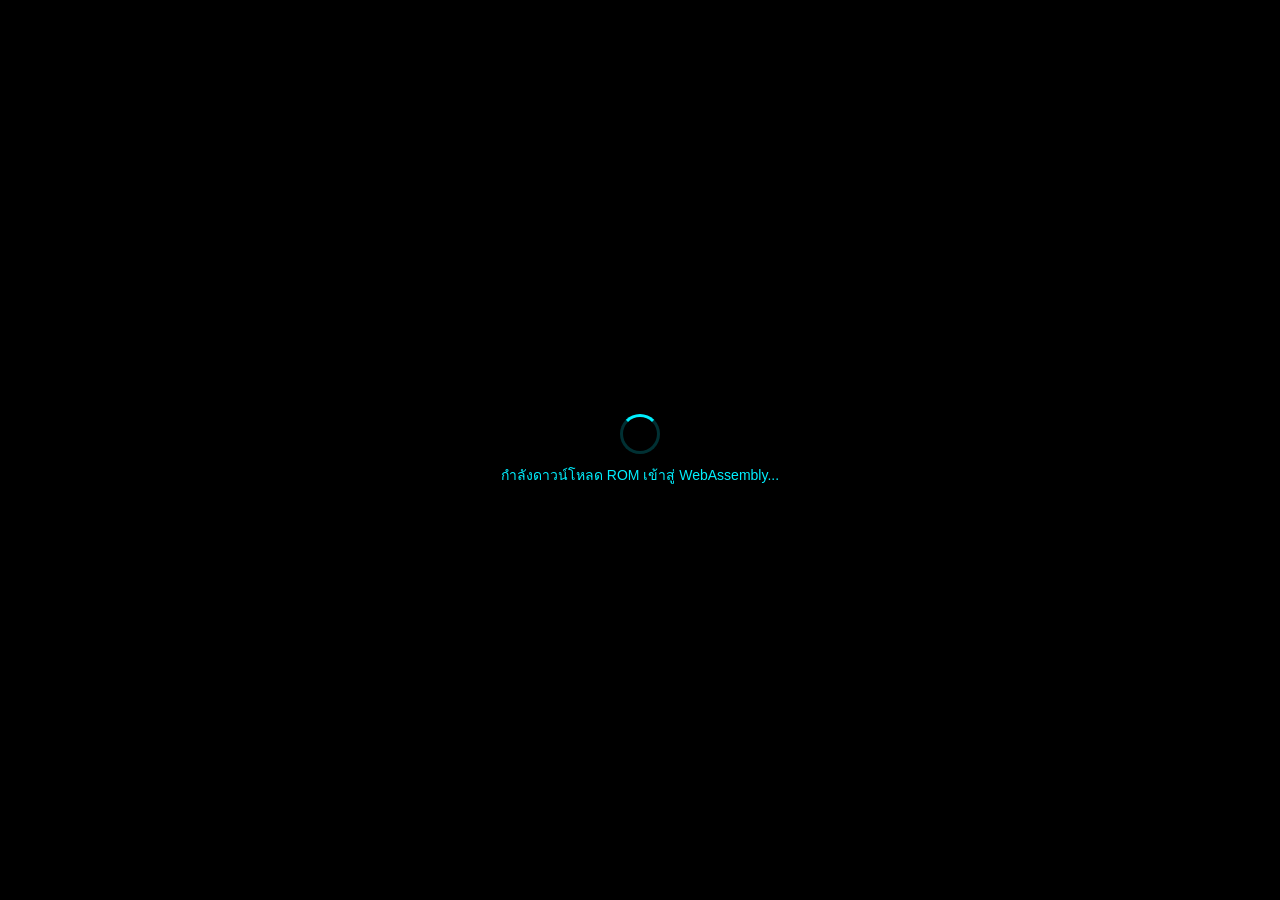
==== player.html @ f12ee84b "fix: implement standalone player.html to bypass iframe srcdoc sandbox and enable full WebAssembly ex" ====
<!DOCTYPE html>
<html lang="en">
<head>
  <meta charset="utf-8" />
  <meta name="viewport" content="width=device-width, initial-scale=1.0, maximum-scale=1.0, user-scalable=no" />
  <title>Retro Player</title>
  
  <!-- JS-DOS v8 CSS -->
  <link rel="stylesheet" href="https://v8.js-dos.com/latest/js-dos.css" />
  
  <style>
    * { box-sizing: border-box; }
    html, body {
      width: 100%;
      height: 100%;
      margin: 0;
      padding: 0;
      background: #000;
      overflow: hidden;
      display: flex;
      align-items: center;
      justify-content: center;
    }
    #game-container, #dos-container {
      width: 100%;
      height: 100%;
    }
    canvas {
      image-rendering: pixelated;
      image-rendering: crisp-edges;
    }
    #loading-box {
      position: absolute;
      color: #00f0ff;
      font-family: sans-serif;
      font-size: 14px;
      text-align: center;
      z-index: 10;
    }
    .spinner {
      width: 40px;
      height: 40px;
      border: 3px solid rgba(0, 240, 255, 0.2);
      border-top-color: #00f0ff;
      border-radius: 50%;
      animation: spin 1s linear infinite;
      margin: 0 auto 10px auto;
    }
    @keyframes spin {
      to { transform: rotate(360deg); }
    }
  </style>
</head>
<body>

  <div id="loading-box">
    <div class="spinner"></div>
    <div id="status-text">กำลังโหลดเอนจินเกม...</div>
  </div>

  <div id="game-container"></div>
  <div id="dos-container" style="display:none;"></div>

  <!-- JS-DOS v8 Script -->
  <script src="https://v8.js-dos.com/latest/js-dos.js"></script>

  <script>
    const params = new URLSearchParams(window.location.search);
    const type = params.get("type") || "emulatorjs";
    const core = params.get("core") || "nes";
    const gameUrl = params.get("game") || "";
    const statusText = document.getElementById("status-text");

    function hideLoader() {
      const loader = document.getElementById("loading-box");
      if (loader) loader.style.display = "none";
      try {
        window.parent.postMessage({ type: "EMULATOR_READY" }, "*");
      } catch (e) {}
    }

    if (type === "jsdos") {
      document.getElementById("game-container").style.display = "none";
      const dosDiv = document.getElementById("dos-container");
      dosDiv.style.display = "block";
      statusText.innerText = "กำลังแตกไฟล์และเริ่มรัน MS-DOS...";

      Dos(dosDiv, {
        url: gameUrl,
        theme: "dark",
        autoStart: true,
        kiosk: true,
        noCloud: true
      }).then(() => {
        hideLoader();
      }).catch((err) => {
        console.error("DOS Error:", err);
        statusText.innerText = "เกิดข้อผิดพลาดในการโหลดเกม DOS";
      });

    } else {
      // EmulatorJS (NES, SNES, GBA, Genesis, Arcade, PS1)
      statusText.innerText = "กำลังดาวน์โหลด ROM เข้าสู่ WebAssembly...";

      window.EJS_player = '#game-container';
      window.EJS_core = core;
      window.EJS_gameUrl = gameUrl;
      window.EJS_pathtodata = 'https://cdn.emulatorjs.org/stable/data/';
      window.EJS_startOnLoaded = true;
      window.EJS_color = '#00f0ff';
      window.EJS_threads = false;

      if (core === 'psx') {
        window.EJS_biosUrl = 'https://cdn.emulatorjs.org/stable/data/scph5501.bin';
      }

      window.EJS_ready = function() {
        hideLoader();
      };
      window.EJS_onGameStart = function() {
        hideLoader();
      };

      const loaderScript = document.createElement("script");
      loaderScript.src = "https://cdn.emulatorjs.org/stable/data/loader.js";
      loaderScript.onload = () => {
        setTimeout(hideLoader, 3000);
      };
      document.body.appendChild(loaderScript);
    }
  </script>

</body>
</html>
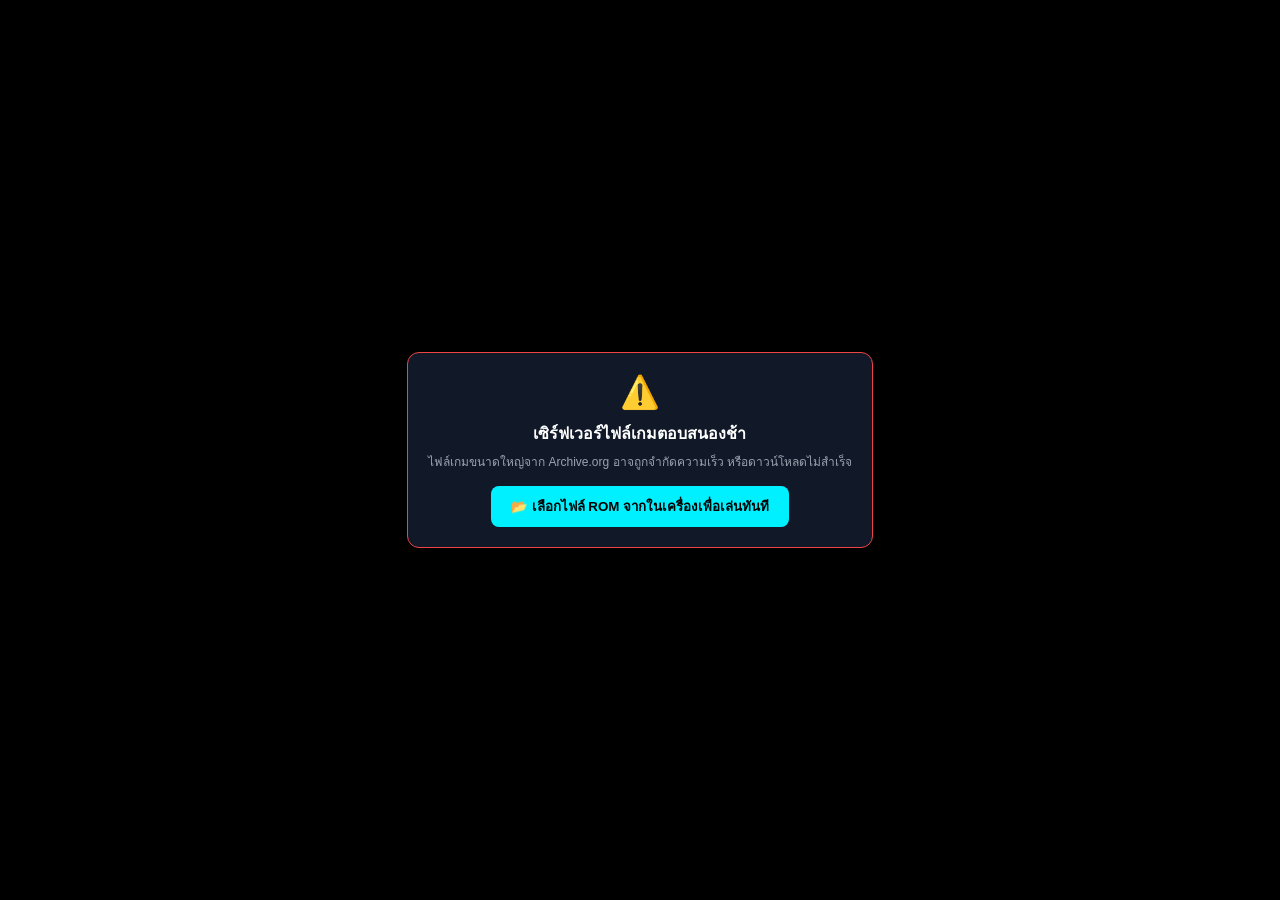
==== commit 37bc8ae3: "fix: robust embed implementation for JS-DOS v7 and EmulatorJS in player.html" ====
--- a/player.html
+++ b/player.html
@@ -3,11 +3,11 @@
 <head>
   <meta charset="utf-8" />
   <meta name="viewport" content="width=device-width, initial-scale=1.0, maximum-scale=1.0, user-scalable=no" />
-  <title>Retro Player</title>
+  <title>Retro Game Player</title>
   
-  <!-- JS-DOS v8 CSS -->
-  <link rel="stylesheet" href="https://v8.js-dos.com/latest/js-dos.css" />
-  
+  <!-- JS-DOS v7 Player Stylesheet -->
+  <link rel="stylesheet" href="https://v7.js-dos.com/latest/js-dos.css" />
+
   <style>
     * { box-sizing: border-box; }
     html, body {
@@ -20,114 +20,140 @@
       display: flex;
       align-items: center;
       justify-content: center;
+      color: #00f0ff;
+      font-family: -apple-system, BlinkMacSystemFont, "Segoe UI", Roboto, sans-serif;
     }
-    #game-container, #dos-container {
+    #game, #dos {
       width: 100%;
       height: 100%;
+      display: block;
     }
     canvas {
       image-rendering: pixelated;
+      image-rendering: -moz-crisp-edges;
       image-rendering: crisp-edges;
     }
-    #loading-box {
-      position: absolute;
-      color: #00f0ff;
-      font-family: sans-serif;
-      font-size: 14px;
+    #error-notice {
+      display: none;
       text-align: center;
-      z-index: 10;
+      padding: 20px;
+      max-width: 480px;
+      background: #111827;
+      border: 1px solid #ef4444;
+      border-radius: 12px;
+      color: #fff;
     }
-    .spinner {
-      width: 40px;
-      height: 40px;
-      border: 3px solid rgba(0, 240, 255, 0.2);
-      border-top-color: #00f0ff;
-      border-radius: 50%;
-      animation: spin 1s linear infinite;
-      margin: 0 auto 10px auto;
-    }
-    @keyframes spin {
-      to { transform: rotate(360deg); }
+    #error-notice button {
+      margin-top: 15px;
+      padding: 10px 20px;
+      background: #00f0ff;
+      color: #000;
+      font-weight: bold;
+      border: none;
+      border-radius: 8px;
+      cursor: pointer;
     }
   </style>
 </head>
 <body>
 
-  <div id="loading-box">
-    <div class="spinner"></div>
-    <div id="status-text">กำลังโหลดเอนจินเกม...</div>
+  <!-- ERROR FALLBACK UI -->
+  <div id="error-notice">
+    <div style="font-size:32px; margin-bottom:10px;">⚠️</div>
+    <div style="font-size:16px; font-weight:bold; margin-bottom:6px;">เซิร์ฟเวอร์ไฟล์เกมตอบสนองช้า</div>
+    <div style="font-size:12px; color:#9ca3af;">ไฟล์เกมขนาดใหญ่จาก Archive.org อาจถูกจำกัดความเร็ว หรือดาวน์โหลดไม่สำเร็จ</div>
+    <button onclick="document.getElementById('file-fallback').click()">📂 เลือกไฟล์ ROM จากในเครื่องเพื่อเล่นทันที</button>
+    <input type="file" id="file-fallback" style="display:none;" onchange="loadLocalFile(this.files[0])" />
   </div>
 
-  <div id="game-container"></div>
-  <div id="dos-container" style="display:none;"></div>
+  <!-- EMULATOR CONTAINERS -->
+  <div id="game"></div>
+  <div id="dos" style="display:none;"></div>
 
-  <!-- JS-DOS v8 Script -->
-  <script src="https://v8.js-dos.com/latest/js-dos.js"></script>
+  <!-- JS-DOS v7 Library -->
+  <script src="https://v7.js-dos.com/latest/js-dos.js"></script>
 
   <script>
-    const params = new URLSearchParams(window.location.search);
-    const type = params.get("type") || "emulatorjs";
-    const core = params.get("core") || "nes";
-    const gameUrl = params.get("game") || "";
-    const statusText = document.getElementById("status-text");
+    const urlParams = new URLSearchParams(window.location.search);
+    const type = urlParams.get('type') || 'emulatorjs';
+    const core = urlParams.get('core') || 'nes';
+    let gameUrl = urlParams.get('game') || '';
 
-    function hideLoader() {
-      const loader = document.getElementById("loading-box");
-      if (loader) loader.style.display = "none";
-      try {
-        window.parent.postMessage({ type: "EMULATOR_READY" }, "*");
-      } catch (e) {}
+    function showFallbackError() {
+      document.getElementById('game').style.display = 'none';
+      document.getElementById('dos').style.display = 'none';
+      document.getElementById('error-notice').style.display = 'block';
     }
 
-    if (type === "jsdos") {
-      document.getElementById("game-container").style.display = "none";
-      const dosDiv = document.getElementById("dos-container");
-      dosDiv.style.display = "block";
-      statusText.innerText = "กำลังแตกไฟล์และเริ่มรัน MS-DOS...";
+    function loadLocalFile(file) {
+      if (!file) return;
+      document.getElementById('error-notice').style.display = 'none';
+      const localUrl = URL.createObjectURL(file);
+      
+      if (file.name.endsWith('.zip') || file.name.endsWith('.jsdos')) {
+        startJsDos(localUrl);
+      } else {
+        startEmulatorJS(core, localUrl);
+      }
+    }
 
-      Dos(dosDiv, {
-        url: gameUrl,
-        theme: "dark",
-        autoStart: true,
-        kiosk: true,
-        noCloud: true
-      }).then(() => {
-        hideLoader();
-      }).catch((err) => {
-        console.error("DOS Error:", err);
-        statusText.innerText = "เกิดข้อผิดพลาดในการโหลดเกม DOS";
-      });
+    function startJsDos(url) {
+      document.getElementById('game').style.display = 'none';
+      const dosContainer = document.getElementById('dos');
+      dosContainer.style.display = 'block';
 
-    } else {
-      // EmulatorJS (NES, SNES, GBA, Genesis, Arcade, PS1)
-      statusText.innerText = "กำลังดาวน์โหลด ROM เข้าสู่ WebAssembly...";
+      try {
+        Dos(dosContainer, {
+          wdosboxUrl: "https://v7.js-dos.com/latest/wdosbox.js",
+          cycles: "auto",
+          autolock: false
+        }).ready((fs, main) => {
+          fs.extract(url).then(() => {
+            main();
+          }).catch(err => {
+            console.error("Extract error:", err);
+            showFallbackError();
+          });
+        }).catch(err => {
+          console.error("JS-DOS init error:", err);
+          showFallbackError();
+        });
+      } catch (err) {
+        showFallbackError();
+      }
+    }
 
-      window.EJS_player = '#game-container';
-      window.EJS_core = core;
-      window.EJS_gameUrl = gameUrl;
+    function startEmulatorJS(coreType, rom) {
+      document.getElementById('dos').style.display = 'none';
+      document.getElementById('game').style.display = 'block';
+
+      window.EJS_player = '#game';
+      window.EJS_core = coreType;
+      window.EJS_gameUrl = rom;
       window.EJS_pathtodata = 'https://cdn.emulatorjs.org/stable/data/';
       window.EJS_startOnLoaded = true;
       window.EJS_color = '#00f0ff';
       window.EJS_threads = false;
 
-      if (core === 'psx') {
+      if (coreType === 'psx') {
         window.EJS_biosUrl = 'https://cdn.emulatorjs.org/stable/data/scph5501.bin';
       }
 
-      window.EJS_ready = function() {
-        hideLoader();
-      };
-      window.EJS_onGameStart = function() {
-        hideLoader();
-      };
+      // Check if loader script already loaded
+      const script = document.createElement('script');
+      script.src = 'https://cdn.emulatorjs.org/stable/data/loader.js';
+      script.onerror = () => showFallbackError();
+      document.body.appendChild(script);
+    }
 
-      const loaderScript = document.createElement("script");
-      loaderScript.src = "https://cdn.emulatorjs.org/stable/data/loader.js";
-      loaderScript.onload = () => {
-        setTimeout(hideLoader, 3000);
-      };
-      document.body.appendChild(loaderScript);
-    }
+    // Initialize on load
+    window.addEventListener('DOMContentLoaded', () => {
+      if (type === 'jsdos') {
+        startJsDos(gameUrl);
+      } else {
+        startEmulatorJS(core, gameUrl);
+      }
+    });
   </script>
 
 </body>
